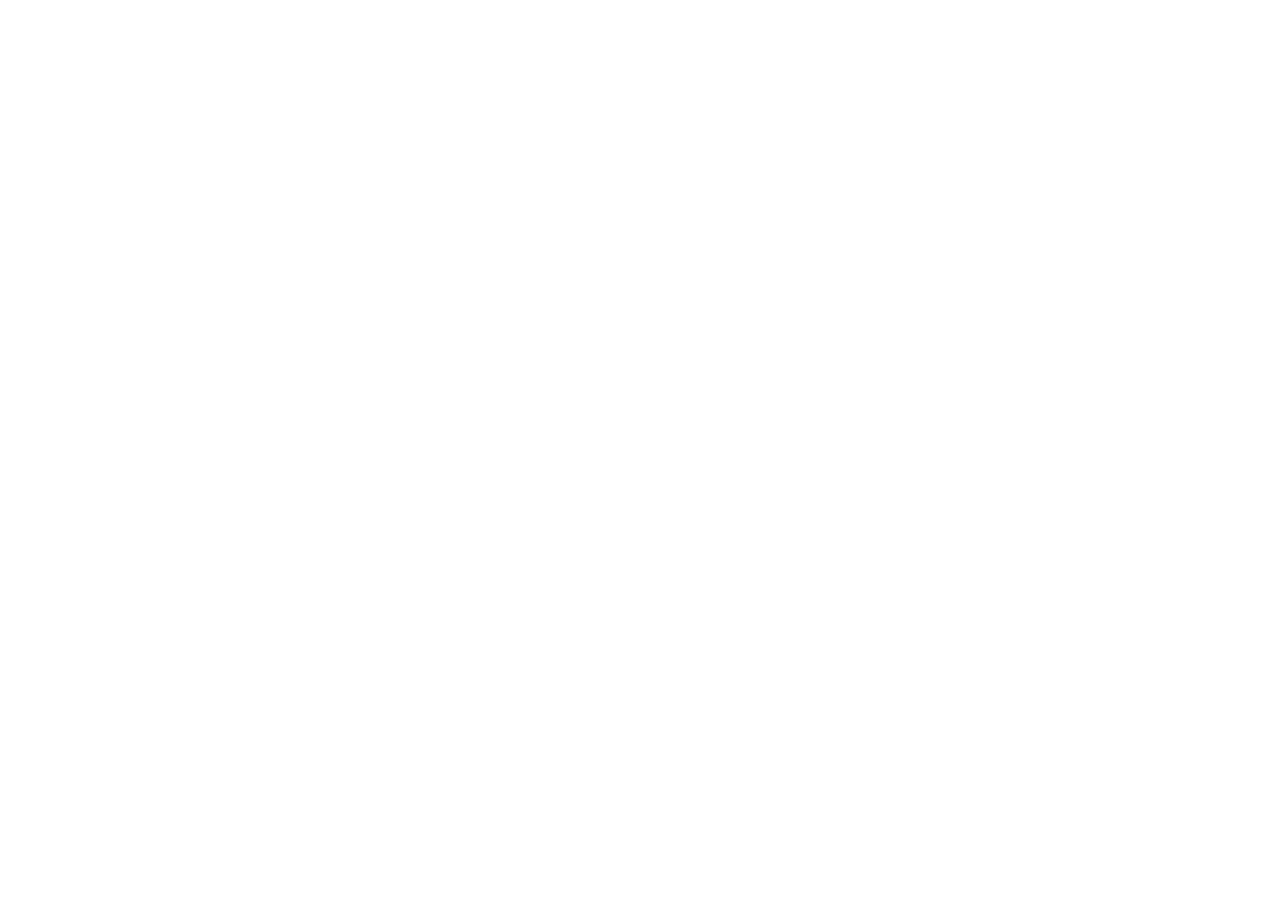
==== memorycard.html @ 9ee73e44 "First commit" ====
<!DOCTYPE html>
<html lang="en">
  <head>
    <meta charset="UTF-8" />
    <meta http-equiv="X-UA-Compatible" content="IE=edge" />
    <meta name="viewport" content="width=device-width, initial-scale=1.0" />
    <title>Memory Cards</title>
    <link rel="stylesheet" href="./memorycard.css" />
  </head>
  <body>
    


    <script src="./memorycard.js" />
  </body>
</html>
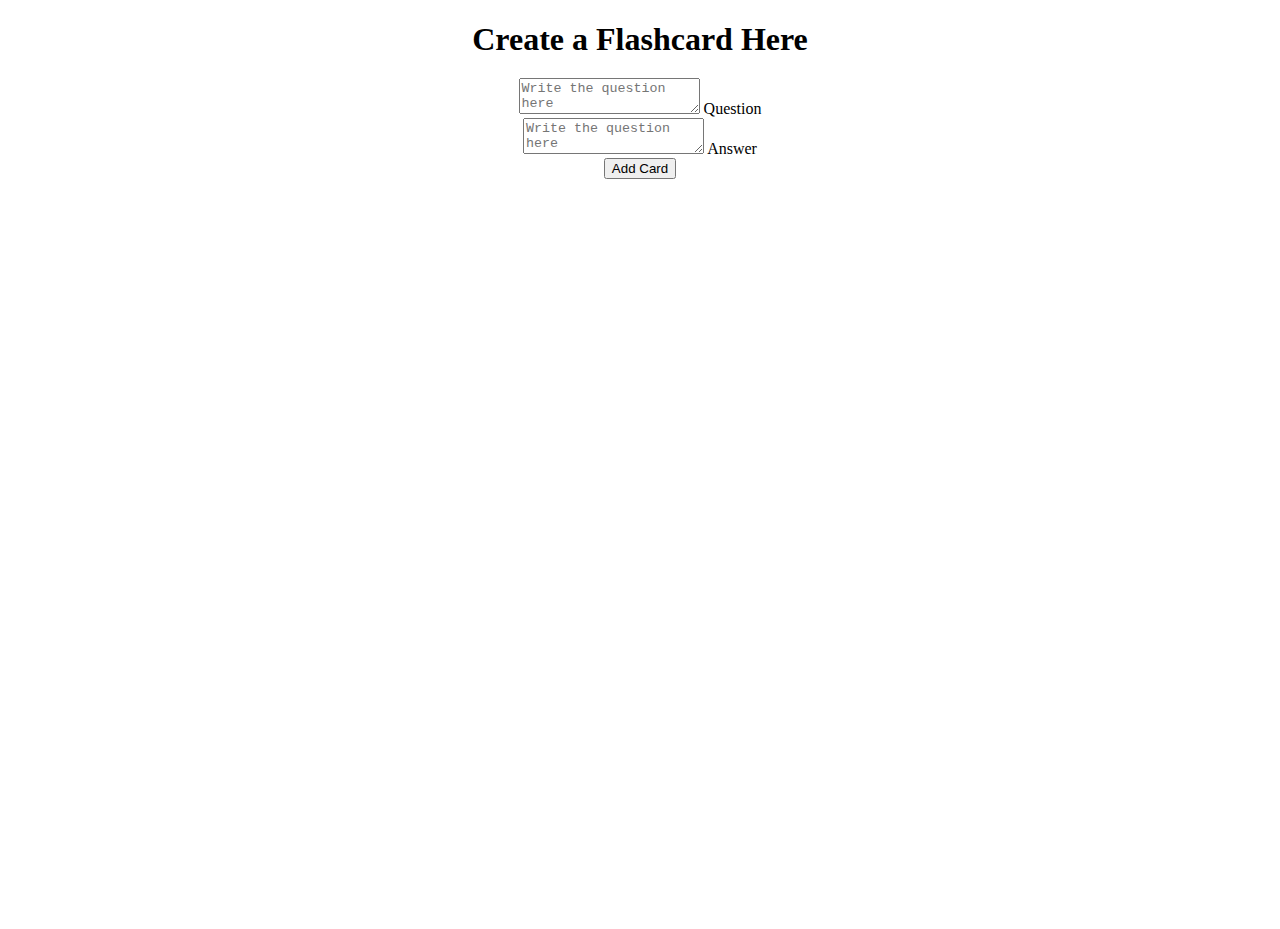
==== commit cf4ec09d: "got the front working on the back" ====
--- a/memorycard.html
+++ b/memorycard.html
@@ -5,12 +5,66 @@
     <meta http-equiv="X-UA-Compatible" content="IE=edge" />
     <meta name="viewport" content="width=device-width, initial-scale=1.0" />
     <title>Memory Cards</title>
+    <!-- Bootstrap CSS -->
+    <link href="https://cdn.jsdelivr.net/npm/bootstrap@5.0.2/dist/css/bootstrap.min.css" rel="stylesheet" 
+      integrity="sha384-EVSTQN3/azprG1Anm3QDgpJLIm9Nao0Yz1ztcQTwFspd3yD65VohhpuuCOmLASjC" crossorigin="anonymous">
+    <!-- Fontawesome -->
+    <link rel="stylesheet" href="https://cdnjs.cloudflare.com/ajax/libs/font-awesome/6.0.0/css/all.min.css" 
+      integrity="sha512-9usAa10IRO0HhonpyAIVpjrylPvoDwiPUiKdWk5t3PyolY1cOd4DSE0Ga+ri4AuTroPR5aQvXU9xC6qOPnzFeg==" crossorigin="anonymous" referrerpolicy="no-referrer" />
+      <!-- My Styles -->
     <link rel="stylesheet" href="./memorycard.css" />
+  
   </head>
   <body>
+    <div class="row" id="row">
+      <!-- this is the section for adding new cards -->
+      <div class="col-md-4 p-4 bg-primary text-white" id="mc">
+        <h1 style="margin-bottom:20px;">Create a Flashcard Here</h1>
+      <!-- Form -->
+      <form action="#">
+        <div class="form-floating mb-4">
+          <textarea name="question" class="form-control" placeholder="Write the question here" id="question"></textarea>
+          <label for="question">Question</label>
+        </div>
+        <div class="form-floating mb-4">
+          <textarea name="answer" class="form-control" placeholder="Write the question here" id="answer"></textarea>
+          <label for="answer">Answer</label>
+        </div>
+        <button type="submit" class="btn btn-light">Add Card</button>
+      </form>
+    </div>
+      <!-- this is the section to display the cards -->
+
+      <!-- the Whole cards section -->
+      <div class="col-md-8 p-2">
+
+      <!-- the container: cards are added here -->
+        <div class="container px-5" id="container">
+
+          <!-- a row containing two cards -->
+          <div class="row gx-5">
+            <!-- a sngle card -->
+            <!--<div class="col gy-4">
+              <div class="p-4 border bg-light" id="my-card">
+                <div id="icon">
+                  <i class="fa-solid fa-pen-to-square"></i>
+                  <i class="fas fa-regular fa-xmark"></i>
+                </div>
+                Demo Card
+              </div>
+            </div> -->
+            
+          </div>
+          
+        </div>
+      </div>
+    </div>
+
     
-
-
+    <!-- Bootstrap JS -->
+    <script src="https://cdn.jsdelivr.net/npm/bootstrap@5.0.2/dist/js/bootstrap.bundle.min.js" 
+      integrity="sha384-MrcW6ZMFYlzcLA8Nl+NtUVF0sA7MsXsP1UyJoMp4YLEuNSfAP+JcXn/tWtIaxVXM" crossorigin="anonymous"></script>
+    <!-- My JS -->
     <script src="./memorycard.js" />
   </body>
 </html>
--- a/memorycard.css
+++ b/memorycard.css
@@ -0,0 +1,55 @@
+
+.container {
+  text-align: center;
+}
+
+#my-card {
+  min-height: 100px;
+  display: flex;
+  align-items: center;
+  justify-content: center;
+  position: relative;
+  
+}
+
+#row {
+    height: 100vh;
+}
+
+.col-md-4 {
+    text-align: center;
+}
+
+.form-floating {
+    color: black;
+}
+
+#icon {
+    position: absolute;
+    top: 4px;
+    right: 8px;
+    flex-direction: row;
+    display: none;
+}
+
+#icon i:hover {
+    opacity: 1;
+}
+
+#my-card:hover #icon {
+    display: flex;
+}
+
+#icon i {
+    padding-left: 10px;
+    opacity: 0.8;
+}
+
+.fa-pen-to-square {
+    font-size: 19px;
+}
+
+.fa-xmark {
+    color: rgb(175, 31, 31);
+    font-size: 23px;
+}
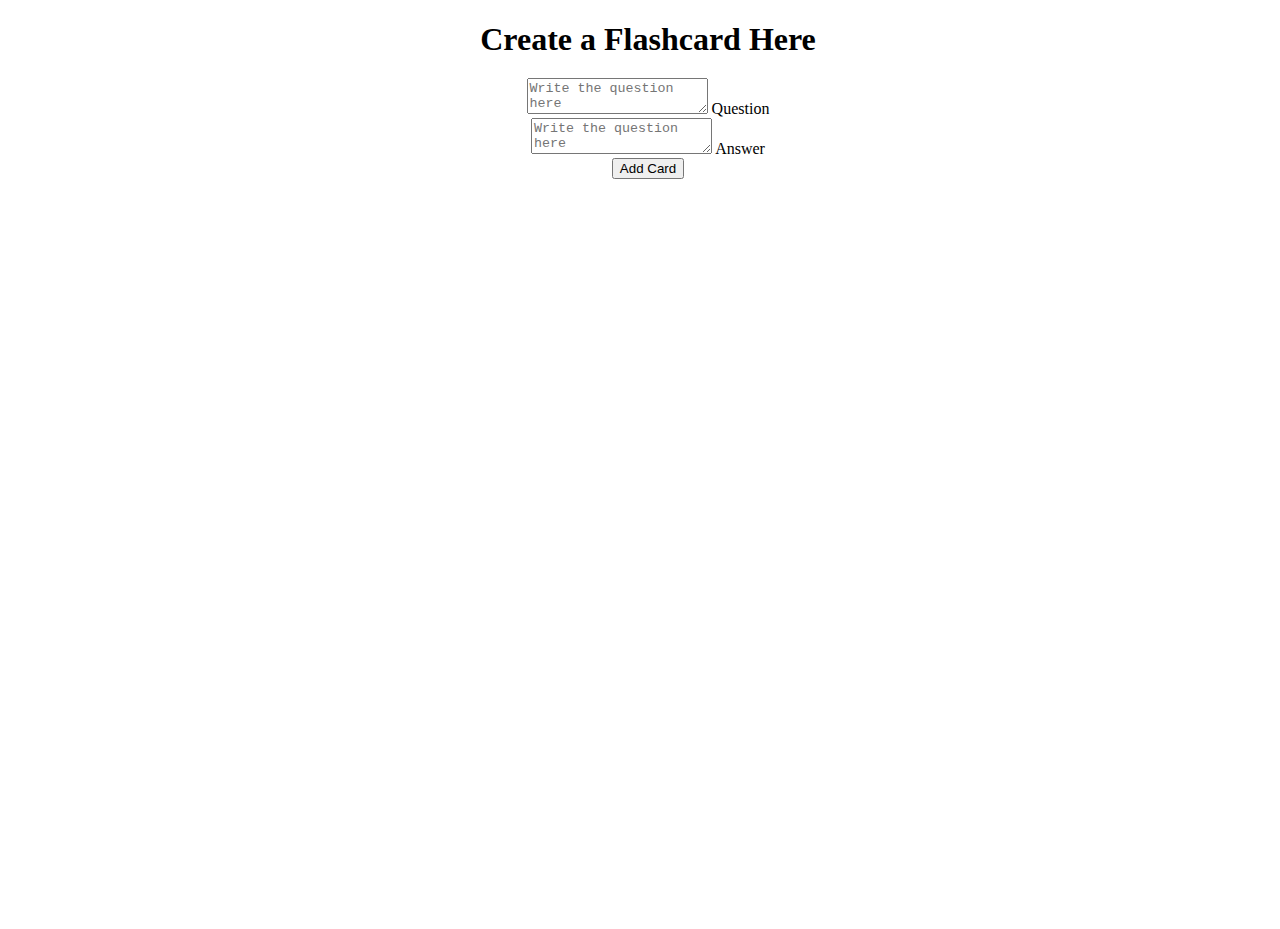
==== commit 7ca6ab5a: "remove button works" ====
--- a/memorycard.html
+++ b/memorycard.html
@@ -13,9 +13,9 @@
       integrity="sha512-9usAa10IRO0HhonpyAIVpjrylPvoDwiPUiKdWk5t3PyolY1cOd4DSE0Ga+ri4AuTroPR5aQvXU9xC6qOPnzFeg==" crossorigin="anonymous" referrerpolicy="no-referrer" />
       <!-- My Styles -->
     <link rel="stylesheet" href="./memorycard.css" />
-  
+    
   </head>
-  <body>
+  <body onload="start()">
     <div class="row" id="row">
       <!-- this is the section for adding new cards -->
       <div class="col-md-4 p-4 bg-primary text-white" id="mc">
--- a/memorycard.css
+++ b/memorycard.css
@@ -1,4 +1,6 @@
-
+body {
+    width: 100vw;
+}
 .container {
   text-align: center;
 }
@@ -53,3 +55,9 @@
     color: rgb(175, 31, 31);
     font-size: 23px;
 }
+
+@media (max-width:768px) {
+    #icon {
+        display: flex;
+    }
+}
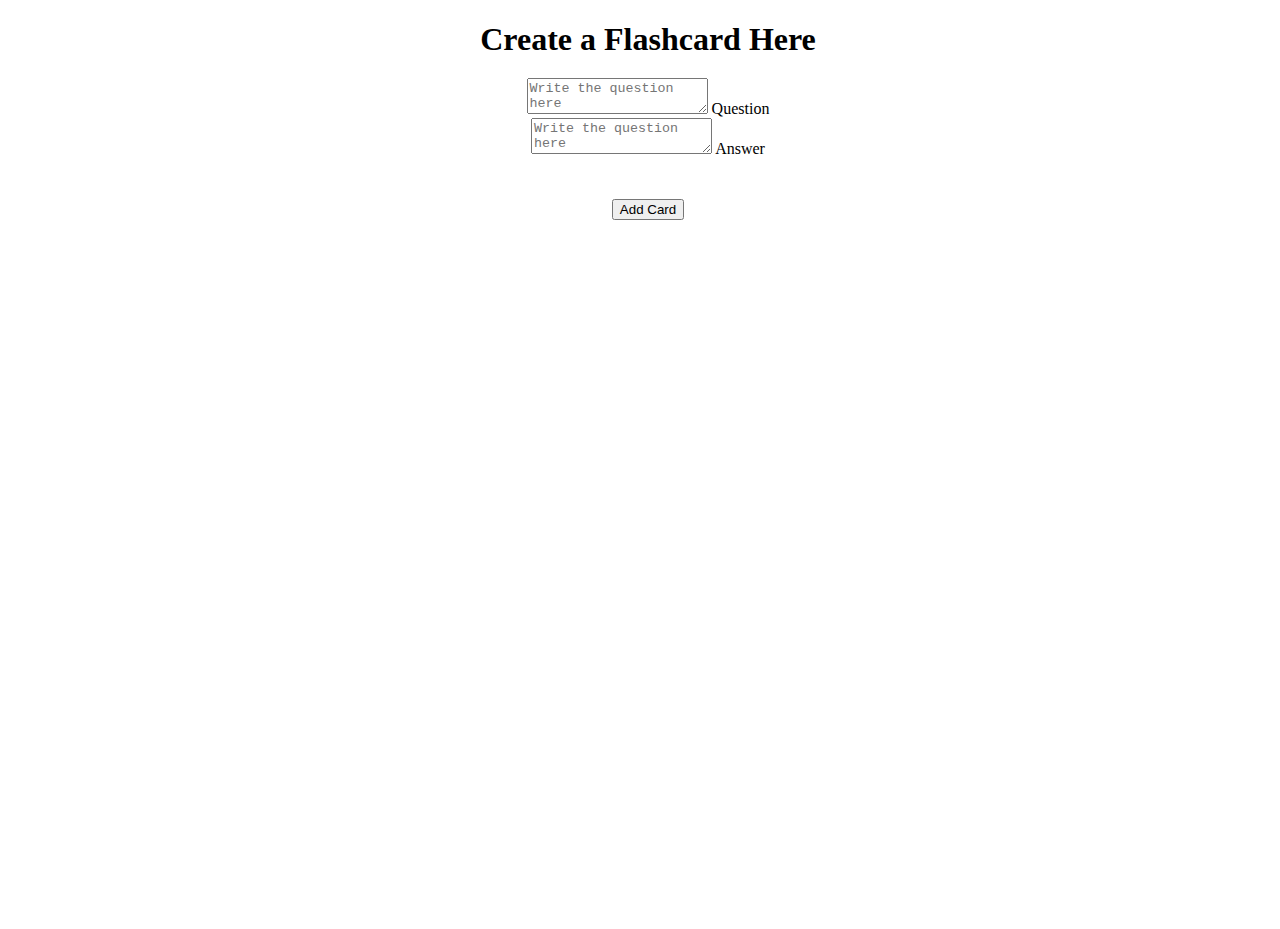
==== commit 9edcb58d: "Everything’s good right now" ====
--- a/memorycard.html
+++ b/memorycard.html
@@ -30,8 +30,12 @@
           <textarea name="answer" class="form-control" placeholder="Write the question here" id="answer"></textarea>
           <label for="answer">Answer</label>
         </div>
-        <button type="submit" class="btn btn-light">Add Card</button>
+        <h5 id="info"></h5>
+        <br>
+        <button onclick="addCard(event)" type="submit" class="btn btn-light btn-lg">Add Card</button>
       </form>
+      <br>
+      <h5 id="done">Card Added <i class="fa-solid fa-circle-check"></i></h5>
     </div>
       <!-- this is the section to display the cards -->
 
--- a/memorycard.css
+++ b/memorycard.css
@@ -11,7 +11,7 @@
   align-items: center;
   justify-content: center;
   position: relative;
-  
+  max-width: 408px;
 }
 
 #row {
@@ -61,3 +61,12 @@
         display: flex;
     }
 }
+
+#done {
+    color: rgba(34, 207, 34, 0.859);
+    display: none;
+}
+
+#info {
+    color: rgb(175, 31, 31);
+}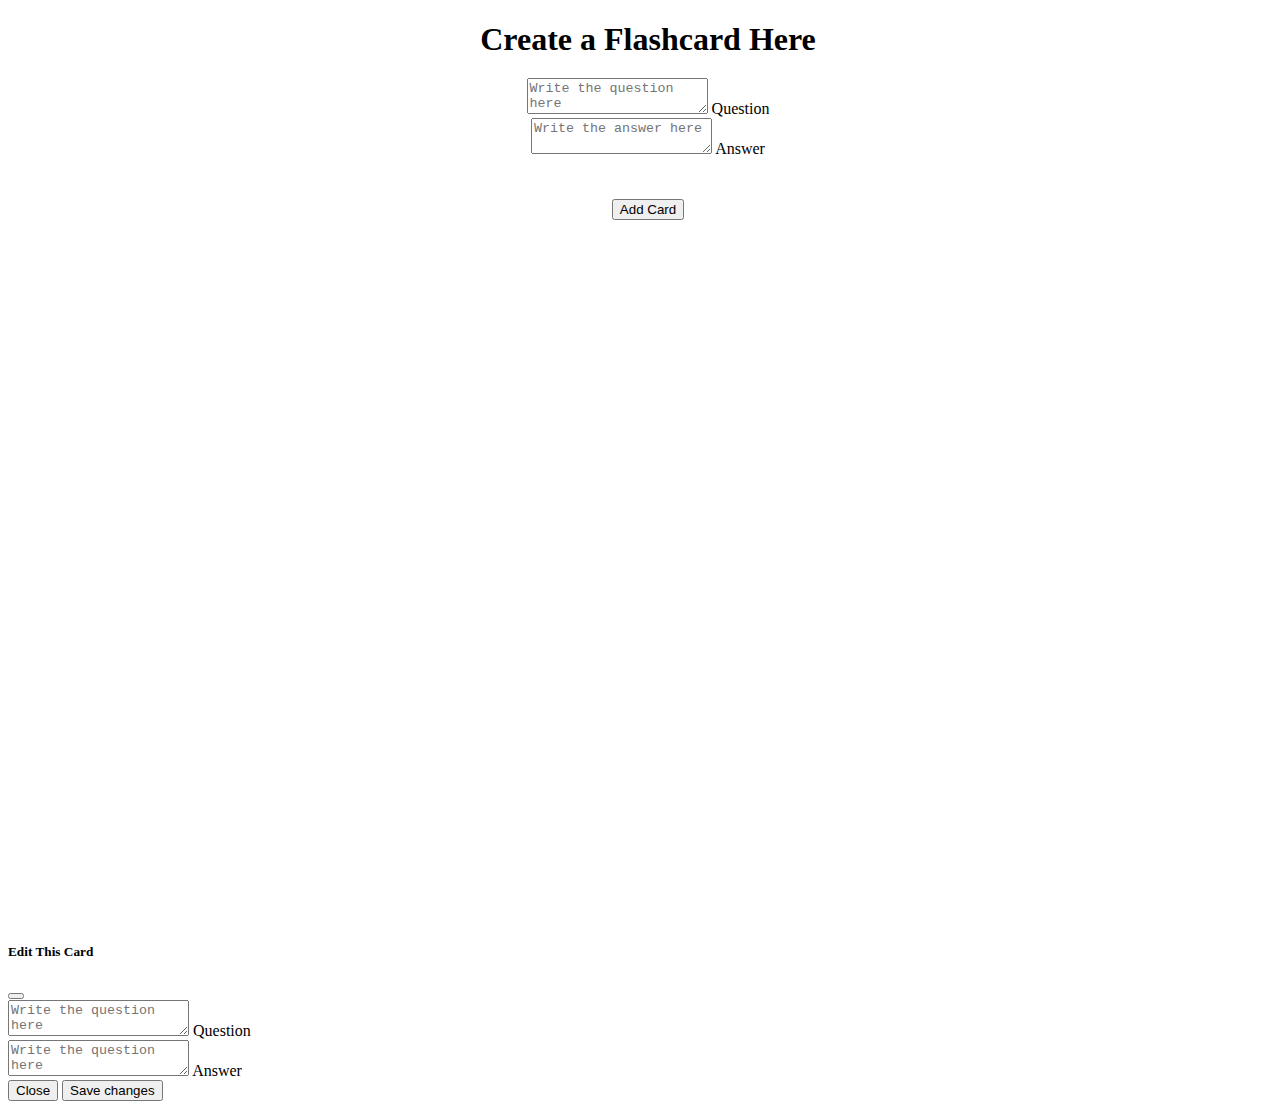
==== commit 49bd9956: "show answers and questions" ====
--- a/memorycard.html
+++ b/memorycard.html
@@ -5,6 +5,7 @@
     <meta http-equiv="X-UA-Compatible" content="IE=edge" />
     <meta name="viewport" content="width=device-width, initial-scale=1.0" />
     <title>Memory Cards</title>
+    <script src="http://ajax.googleapis.com/ajax/libs/jquery/1.7.1/jquery.min.js" type="text/javascript"></script>
     <!-- Bootstrap CSS -->
     <link href="https://cdn.jsdelivr.net/npm/bootstrap@5.0.2/dist/css/bootstrap.min.css" rel="stylesheet" 
       integrity="sha384-EVSTQN3/azprG1Anm3QDgpJLIm9Nao0Yz1ztcQTwFspd3yD65VohhpuuCOmLASjC" crossorigin="anonymous">
@@ -27,7 +28,7 @@
           <label for="question">Question</label>
         </div>
         <div class="form-floating mb-4">
-          <textarea name="answer" class="form-control" placeholder="Write the question here" id="answer"></textarea>
+          <textarea name="answer" class="form-control" placeholder="Write the answer here" id="answer"></textarea>
           <label for="answer">Answer</label>
         </div>
         <h5 id="info"></h5>
@@ -36,7 +37,7 @@
       </form>
       <br>
       <h5 id="done">Card Added <i class="fa-solid fa-circle-check"></i></h5>
-    </div>
+      </div>
       <!-- this is the section to display the cards -->
 
       <!-- the Whole cards section -->
@@ -64,11 +65,42 @@
       </div>
     </div>
 
+    <!-- Modal -->
+    <div class="modal fade" id="editModal" tabindex="-1" aria-labelledby="exampleModalLabel" aria-hidden="true">
+      <div class="modal-dialog">
+        <div class="modal-content">
+          <div class="modal-header">
+            <h5 class="modal-title" id="exampleModalLabel">Edit This Card</h5>
+            <button type="button" class="btn-close" data-bs-dismiss="modal" aria-label="Close"></button>
+          </div>
+          <div class="modal-body">
+            <!-- form in the modal-->
+            <form action="#" id="modalForm">
+              <div class="form-floating mb-4">
+                <textarea name="question" class="form-control" placeholder="Write the question here" id="modalQuestion"></textarea>
+                <label for="question">Question</label>
+              </div>
+              <div class="form-floating mb-4">
+                <textarea name="answer" class="form-control" placeholder="Write the question here" id="modalAnswer"></textarea>
+                <label for="answer">Answer</label>
+              </div>
+            </form>
+
+          </div>
+          <div class="modal-footer">
+            <button type="button" class="btn btn-secondary" data-bs-dismiss="modal">Close</button>
+            <button form="modalForm" onclick="editCard(event)" type="button" class="btn btn-primary">Save changes</button>
+          </div>
+        </div>
+      </div>
+    </div>
+
     
     <!-- Bootstrap JS -->
     <script src="https://cdn.jsdelivr.net/npm/bootstrap@5.0.2/dist/js/bootstrap.bundle.min.js" 
       integrity="sha384-MrcW6ZMFYlzcLA8Nl+NtUVF0sA7MsXsP1UyJoMp4YLEuNSfAP+JcXn/tWtIaxVXM" crossorigin="anonymous"></script>
     <!-- My JS -->
     <script src="./memorycard.js" />
+    
   </body>
 </html>
--- a/memorycard.css
+++ b/memorycard.css
@@ -45,6 +45,34 @@
 #icon i {
     padding-left: 10px;
     opacity: 0.8;
+    cursor: pointer;
+}
+
+#edit {
+    position: absolute;
+    bottom: 4px;
+    left: 8px;
+    flex-direction: row-reverse;
+    align-items: center;
+    display: none;
+    opacity: 0.8;
+    cursor: pointer;
+}
+
+#edit:hover {
+    opacity: 1;
+}
+
+#my-card:hover #edit {
+    display: flex;
+}
+
+.fa-angles-left {
+    padding-right: 4px;
+}
+
+#c-ans {
+    font-size: 12px;
 }
 
 .fa-pen-to-square {
@@ -60,6 +88,9 @@
     #icon {
         display: flex;
     }
+    #edit {
+        display: flex;
+    }
 }
 
 #done {
@@ -69,4 +100,6 @@
 
 #info {
     color: rgb(175, 31, 31);
-}+}
+
+
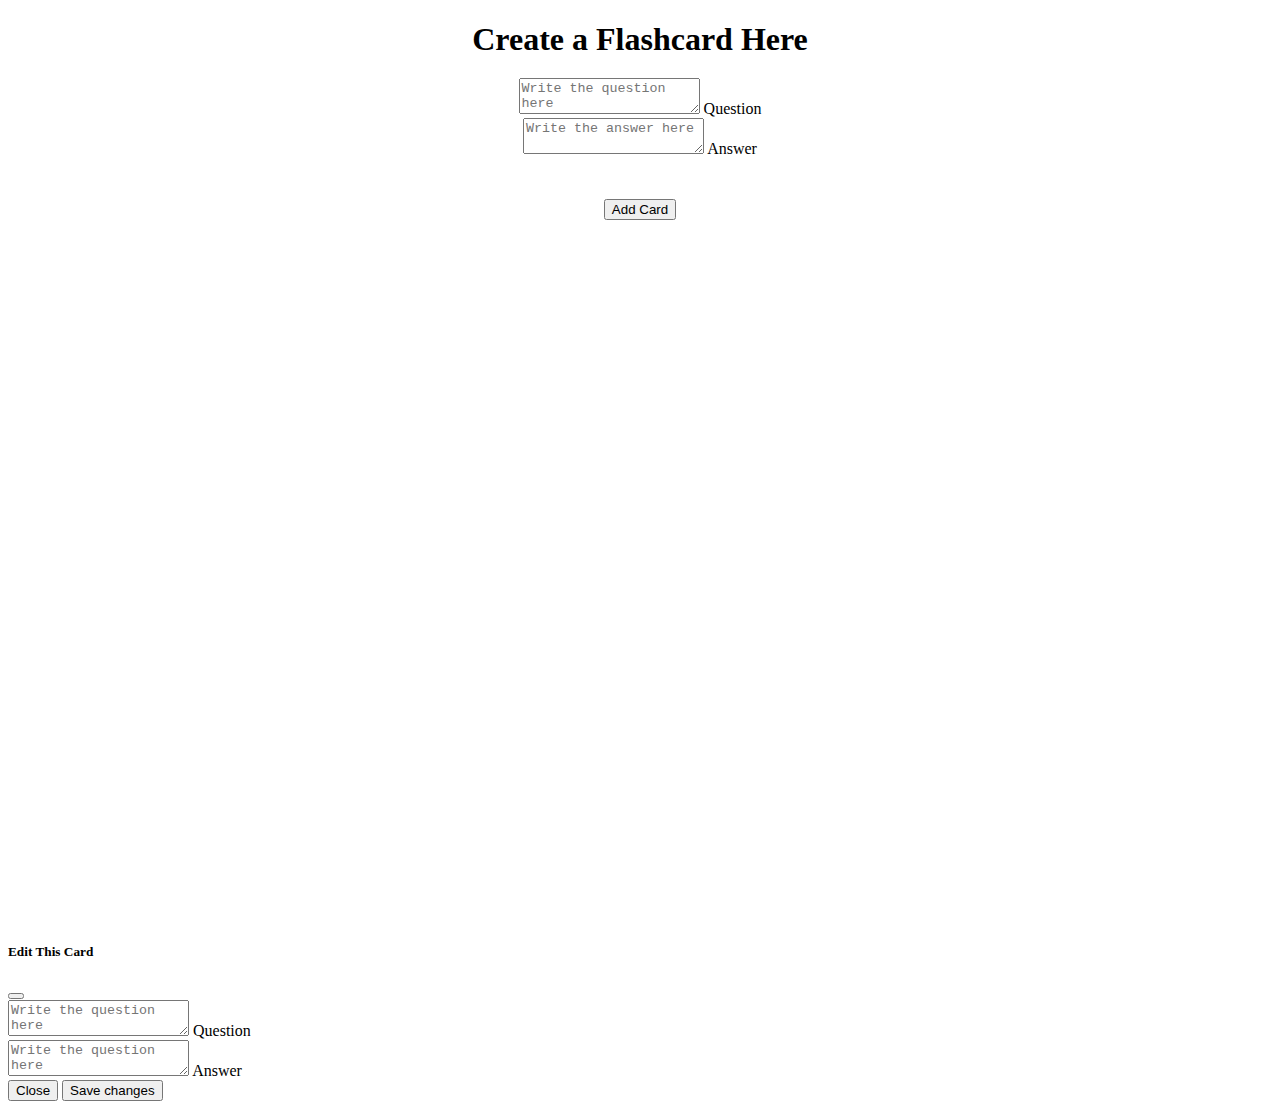
==== commit ed07f1fa: "minor changes" ====
--- a/memorycard.html
+++ b/memorycard.html
@@ -5,6 +5,7 @@
     <meta http-equiv="X-UA-Compatible" content="IE=edge" />
     <meta name="viewport" content="width=device-width, initial-scale=1.0" />
     <title>Memory Cards</title>
+    <!-- jQuery -->
     <script src="http://ajax.googleapis.com/ajax/libs/jquery/1.7.1/jquery.min.js" type="text/javascript"></script>
     <!-- Bootstrap CSS -->
     <link href="https://cdn.jsdelivr.net/npm/bootstrap@5.0.2/dist/css/bootstrap.min.css" rel="stylesheet" 
@@ -89,7 +90,7 @@
           </div>
           <div class="modal-footer">
             <button type="button" class="btn btn-secondary" data-bs-dismiss="modal">Close</button>
-            <button form="modalForm" onclick="editCard(event)" type="button" class="btn btn-primary">Save changes</button>
+            <button onclick="editCard(event)" type="button" class="btn btn-primary">Save changes</button>
           </div>
         </div>
       </div>
@@ -101,6 +102,5 @@
       integrity="sha384-MrcW6ZMFYlzcLA8Nl+NtUVF0sA7MsXsP1UyJoMp4YLEuNSfAP+JcXn/tWtIaxVXM" crossorigin="anonymous"></script>
     <!-- My JS -->
     <script src="./memorycard.js" />
-    
   </body>
 </html>
--- a/memorycard.css
+++ b/memorycard.css
@@ -1,4 +1,4 @@
-body {
+html {
     width: 100vw;
 }
 .container {
